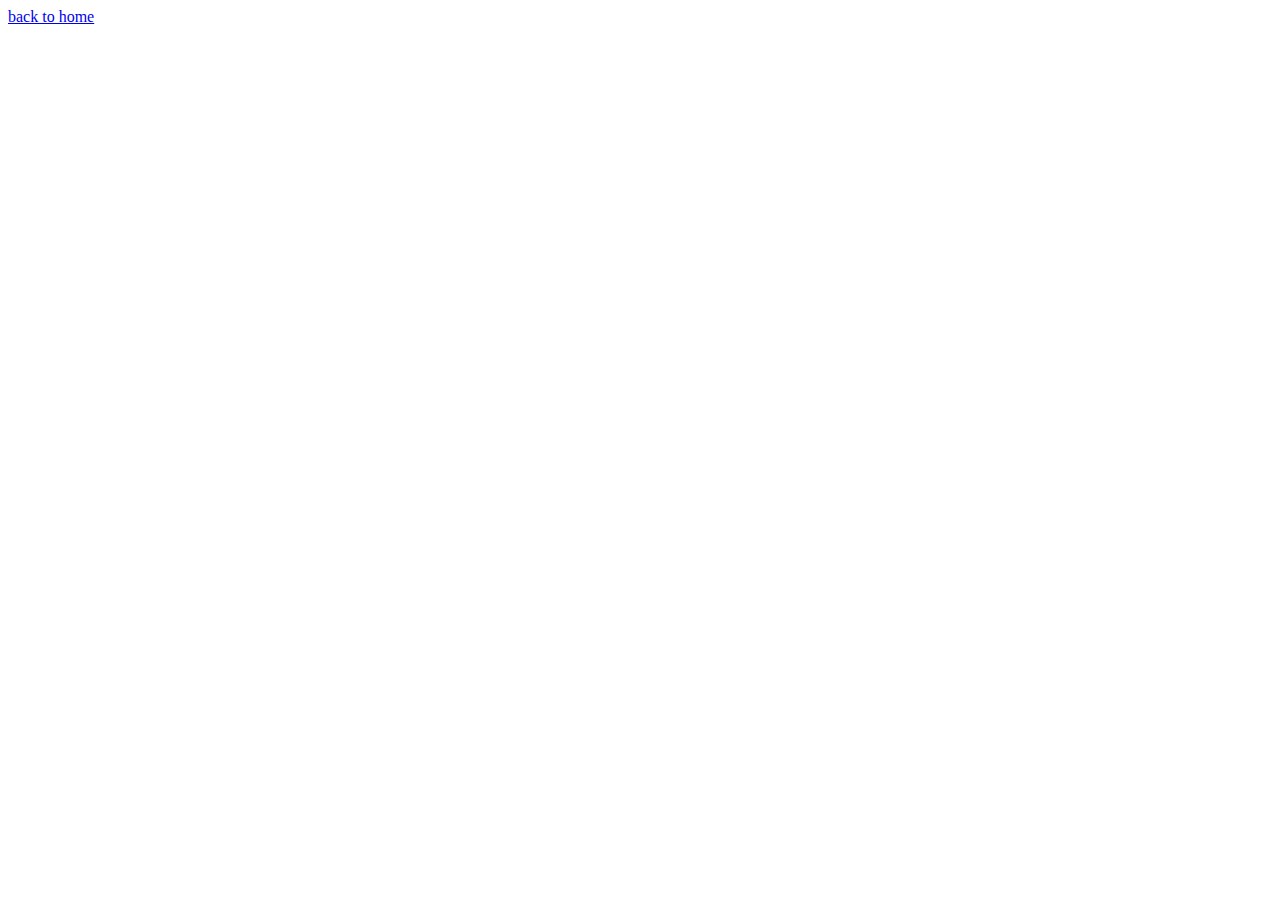
==== about.html @ ff885670 "added about.html modified index.html" ====
<!DOCTYPE html>
<html lang="en">
<head>
    <meta charset="UTF-8">
    <meta http-equiv="X-UA-Compatible" content="IE=edge">
    <meta name="viewport" content="width=device-width, initial-scale=1.0">
    <title>About</title>
</head>
<body>
    <a href="index.html">back to home</a>

</body>
</html>
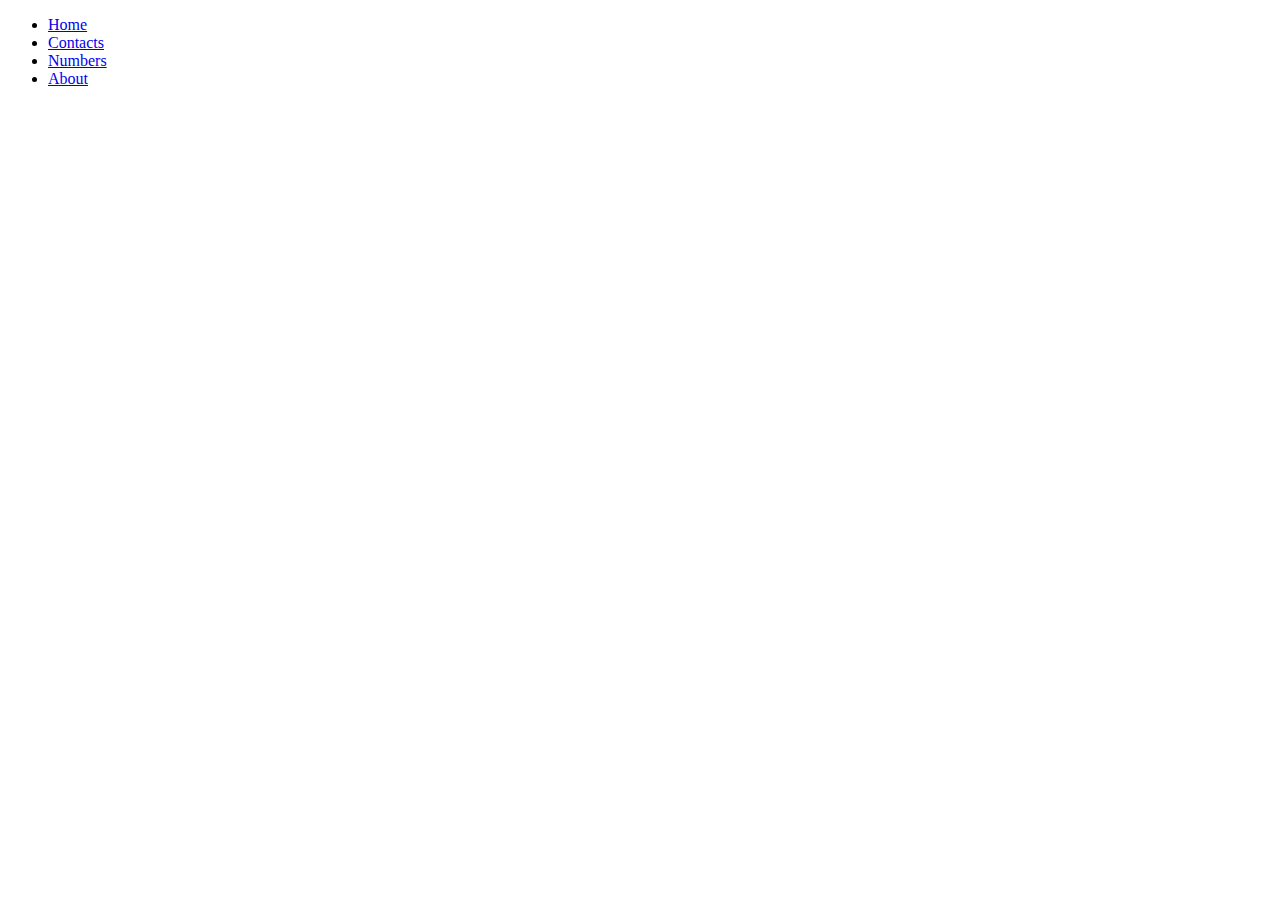
==== commit 554edf3b: "revamped" ====
--- a/about.html
+++ b/about.html
@@ -4,10 +4,14 @@
     <meta charset="UTF-8">
     <meta http-equiv="X-UA-Compatible" content="IE=edge">
     <meta name="viewport" content="width=device-width, initial-scale=1.0">
-    <title>About</title>
+    <title>Document</title>
 </head>
 <body>
-    <a href="index.html">back to home</a>
-
+    <ul>
+        <li><a href="index.html">Home</a></li>
+        <li><a href="contacts.html">Contacts</a></li>
+        <li><a href="numbers.html">Numbers</a></li>
+        <li><a href="about.html">About</a></li>
+    </ul>
 </body>
 </html>